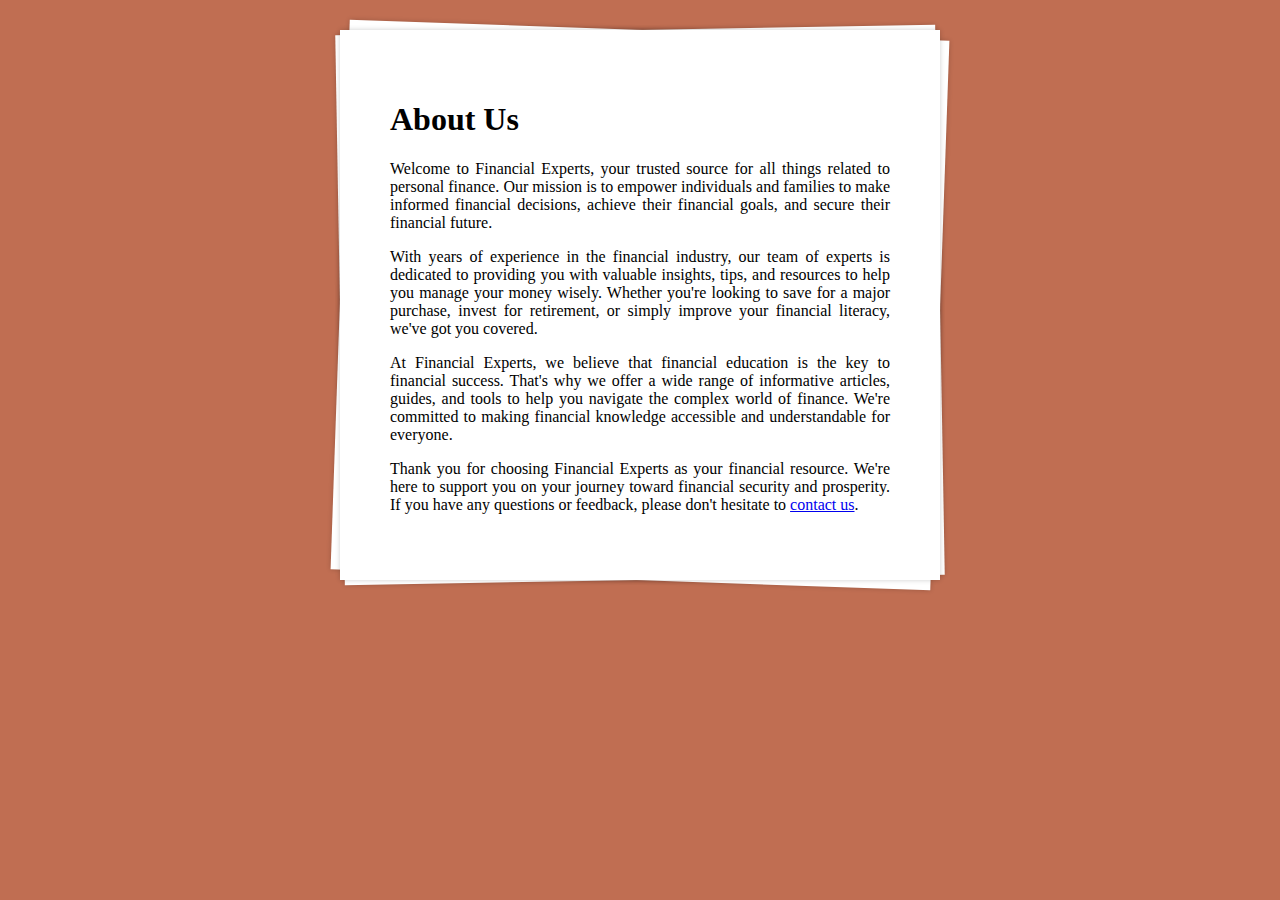
==== aboutus.html @ 8c9db741 "Added contact us and contact page" ====
<!DOCTYPE html>
<html lang="en">
<head>
    <meta charset="UTF-8">
    <meta http-equiv="X-UA-Compatible" content="IE=edge">
    <meta name="viewport" content="width=device-width, initial-scale=1.0">
    <title>About Us</title>
    <style>
        html {
            background: #C06E52;
        }

        article {
            position: relative;
            margin: 30px auto;
            padding: 50px;
            width: 500px;
            font-family: Georgia, 'Times New Roman', Times, serif;
            text-align: justify;
            background: #fff;
            box-shadow: 0 0 5px rgba(0, 0, 0, 0.2);
            position: relative;
        }

        article::after,
        article::before {
            content: ' ';
            display: block;

            position: absolute;
            top: 0;
            left: 0;
            width: 100%;
            height: 100%;
            background: inherit;
            box-shadow: inherit;
            z-index: -1;
            transform: rotate(2deg);
        }

        article::before {
            transform: rotate(-1deg);
        }
    </style>
</head>
<body>
    <article>
        <h1>About Us</h1>
        <p>Welcome to Financial Experts, your trusted source for all things related to personal finance. Our mission is to empower individuals and families to make informed financial decisions, achieve their financial goals, and secure their financial future.</p>
        <p>With years of experience in the financial industry, our team of experts is dedicated to providing you with valuable insights, tips, and resources to help you manage your money wisely. Whether you're looking to save for a major purchase, invest for retirement, or simply improve your financial literacy, we've got you covered.</p>
        <p>At Financial Experts, we believe that financial education is the key to financial success. That's why we offer a wide range of informative articles, guides, and tools to help you navigate the complex world of finance. We're committed to making financial knowledge accessible and understandable for everyone.</p>
        <p>Thank you for choosing Financial Experts as your financial resource. We're here to support you on your journey toward financial security and prosperity. If you have any questions or feedback, please don't hesitate to <a href="contact.html">contact us</a>.</p>
    </article>
</body>
</html>
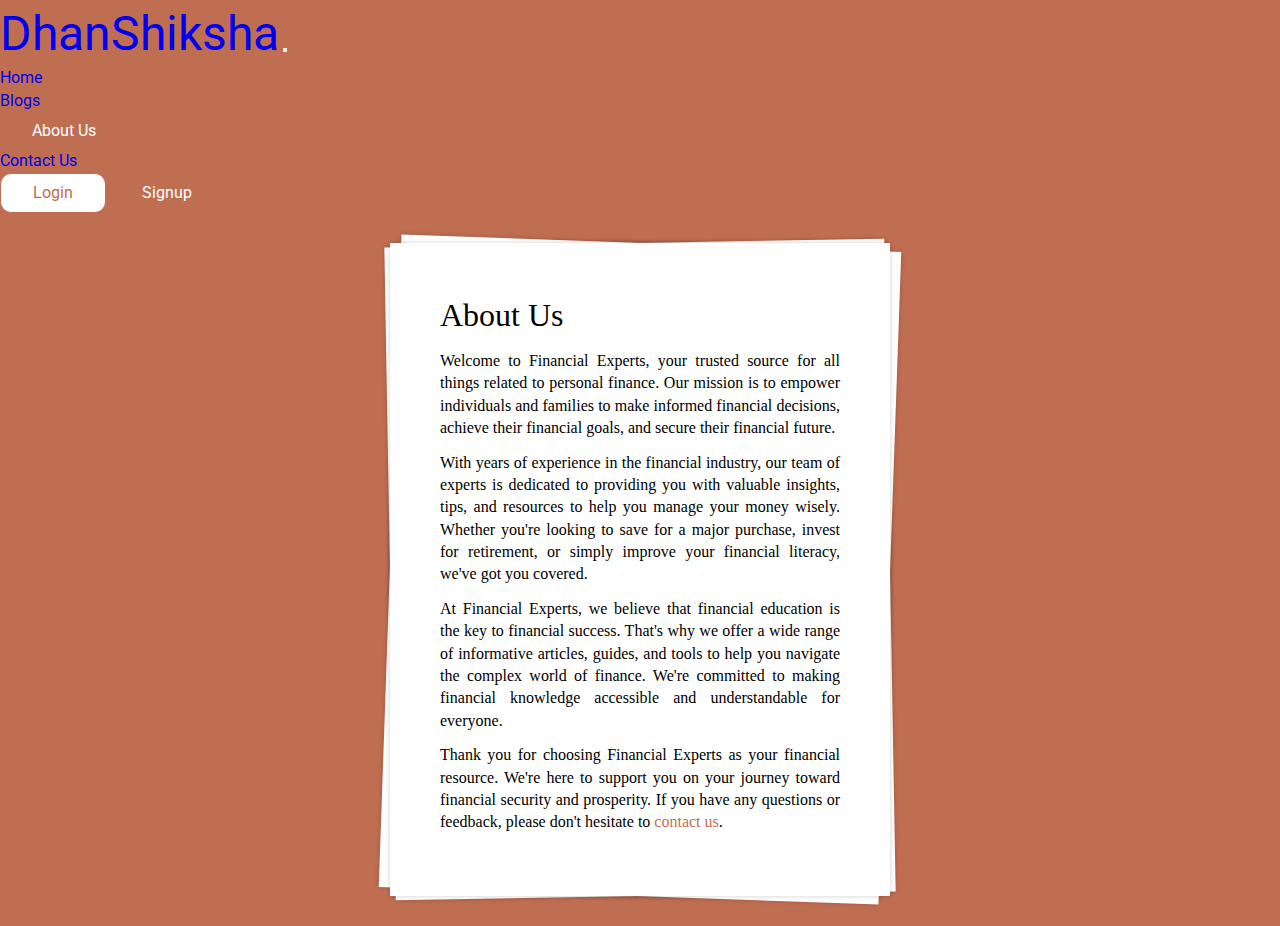
==== commit b3cd314f: "modified showcase ofupi contact of home and about us" ====
--- a/aboutus.html
+++ b/aboutus.html
@@ -4,52 +4,52 @@
     <meta charset="UTF-8">
     <meta http-equiv="X-UA-Compatible" content="IE=edge">
     <meta name="viewport" content="width=device-width, initial-scale=1.0">
-    <title>About Us</title>
-    <style>
-        html {
-            background: #C06E52;
-        }
+    <title>DhanShiksha</title>
 
-        article {
-            position: relative;
-            margin: 30px auto;
-            padding: 50px;
-            width: 500px;
-            font-family: Georgia, 'Times New Roman', Times, serif;
-            text-align: justify;
-            background: #fff;
-            box-shadow: 0 0 5px rgba(0, 0, 0, 0.2);
-            position: relative;
-        }
+    <!--BOOTSTRAP CSS-->
+    <link href="https://cdn.jsdelivr.net/npm/bootstrap@5.0.2/dist/css/bootstrap.min.css" rel="stylesheet" integrity="sha384-EVSTQN3/azprG1Anm3QDgpJLIm9Nao0Yz1ztcQTwFspd3yD65VohhpuuCOmLASjC" crossorigin="anonymous">
 
-        article::after,
-        article::before {
-            content: ' ';
-            display: block;
+    <!-- VENDOR CSS -->
+    <link rel="stylesheet" href="https://cdnjs.cloudflare.com/ajax/libs/font-awesome/4.7.0/css/font-awesome.css" integrity="sha512-5A8nwdMOWrSz20fDsjczgUidUBR8liPYU+WymTZP1lmY9G6Oc7HlZv156XqnsgNUzTyMefFTcsFH/tnJE/+xBg==" crossorigin="anonymous" referrerpolicy="no-referrer"/>
 
-            position: absolute;
-            top: 0;
-            left: 0;
-            width: 100%;
-            height: 100%;
-            background: inherit;
-            box-shadow: inherit;
-            z-index: -1;
-            transform: rotate(2deg);
-        }
+    <!-- PROJECT LEVEL CSS -->
+    <link rel="stylesheet" href="CSS/others.css">
+    <link rel="stylesheet" href="CSS/main.css">
+</head>
+<body class="primary-body">
+    <nav class="navbar fixed-top navbar-expand-lg navbar-dark bg-dark">
+        <div class="container-fluid">
+          <a id="Logo" class="navbar-brand" href="index.html">DhanShiksha</a>
+          <button class="navbar-toggler" type="button" data-bs-toggle="collapse" data-bs-target="#navbarNav" aria-controls="navbarNav" aria-expanded="false" aria-label="Toggle navigation">
+            <span class="navbar-toggler-icon"></span>
+          </button>
+          <div class="collapse navbar-collapse" id="navbarNav">
+            <ul class="navbar-nav">
+              <li class="nav-item">
+                <a class="nav-link" aria-current="page" href="index.html">Home</a>
+              </li>
+              <li class="nav-item">
+                <a class="nav-link" href="blog.html">Blogs</a>
+              </li>
+              <li class="nav-item">
+                <a class="btn btn-primary" href="aboutus.html">About Us</a>
+              </li>
+              <li class="nav-item">
+                <a class="nav-link" href="index.html #contactUs">Contact Us</a>
+              </li>
+            </ul>
+          </div>
+          <a href="login.html" class="btn btn-white m-1">Login</a>
+          <a href="signup.html" class="btn btn-primary m-1">Signup</a>
+        </div>
+    </nav>
 
-        article::before {
-            transform: rotate(-1deg);
-        }
-    </style>
-</head>
-<body>
-    <article>
+    <article class="article-section">
         <h1>About Us</h1>
         <p>Welcome to Financial Experts, your trusted source for all things related to personal finance. Our mission is to empower individuals and families to make informed financial decisions, achieve their financial goals, and secure their financial future.</p>
         <p>With years of experience in the financial industry, our team of experts is dedicated to providing you with valuable insights, tips, and resources to help you manage your money wisely. Whether you're looking to save for a major purchase, invest for retirement, or simply improve your financial literacy, we've got you covered.</p>
         <p>At Financial Experts, we believe that financial education is the key to financial success. That's why we offer a wide range of informative articles, guides, and tools to help you navigate the complex world of finance. We're committed to making financial knowledge accessible and understandable for everyone.</p>
-        <p>Thank you for choosing Financial Experts as your financial resource. We're here to support you on your journey toward financial security and prosperity. If you have any questions or feedback, please don't hesitate to <a href="contact.html">contact us</a>.</p>
+        <p>Thank you for choosing Financial Experts as your financial resource. We're here to support you on your journey toward financial security and prosperity. If you have any questions or feedback, please don't hesitate to <a href="index.html #contactUs">contact us</a>.</p>
     </article>
 </body>
 </html>
--- a/CSS/others.css
+++ b/CSS/others.css
@@ -0,0 +1,107 @@
+:root {
+    --primary-color: #C06E52;
+    --dark-color: #333;
+    --white-color: #FFF;
+}
+
+#blog-showcase {
+    background: #333 url('../images/blog.jpeg') no-repeat center center;
+    background-size: cover;
+    color: #FFF;
+    height: 100vh;
+}
+
+#bank-showcase {
+    background: #333 url('../images/bank.jpg') no-repeat center center;
+    background-size: cover;
+    color: #FFF;
+    height: 100vh;
+}
+
+.primary-section {
+    background-color:  #C06E52;
+}
+
+.m-heading {
+    font-size: 2rem;
+    margin-bottom: .75rem;
+    line-height: 1.1;
+}
+
+.faq-items {
+    margin-top: 2rem;
+}
+
+.faq-item {
+    background-color: var(--primary-color);
+    color: var(--white-color);
+    padding: 1rem;
+    border-radius: 5px;
+    margin-bottom: 1rem;
+    box-shadow: 0 2px 4px rgba(0, 0, 0, 0.1);
+    border: var(--white-color) 1px solid ;
+}
+
+.faq-item h4 {
+    font-size: 1.2rem;
+    font-weight: 500;
+    margin-bottom: 0.5rem;
+}
+
+.faq-item p {
+    font-size: 1rem;
+}
+
+.faq-items {
+    display: grid;
+    grid-template-columns: auto auto auto;
+    grid-gap: 1rem;
+}
+
+.gpay-showcase {
+    background: #333 url('../images/upi-image.jpg') no-repeat center center;
+    background-size: cover;
+    color: #FFF;
+    height: 100vh;
+}
+
+.article-section {
+    position: relative;
+    margin: 30px auto;
+    padding: 50px;
+    width: 500px;
+    font-family: Georgia, 'Times New Roman', Times, serif;
+    text-align: justify;
+    background: #fff;
+    box-shadow: 0 0 5px rgba(0, 0, 0, 0.2);
+    position: relative;
+}
+
+.article-section::after,
+.article-section::before {
+    content: ' ';
+    display: block;
+
+    position: absolute;
+    top: 0;
+    left: 0;
+    width: 100%;
+    height: 100%;
+    background: inherit;
+    box-shadow: inherit;
+    z-index: -1;
+    transform: rotate(2deg);
+}
+
+.article-section::before {
+    transform: rotate(-1deg);
+}
+
+.article-section p>a:link,
+.article-section p>a:visited {
+    color: var(--primary-color);
+}
+
+.primary-body {
+    background-color: var(--primary-color);
+}--- a/CSS/main.css
+++ b/CSS/main.css
@@ -0,0 +1,346 @@
+@import url('https://fonts.googleapis.com/css2?family=PT+Serif:wght@400;700&family=Roboto:wght@100;300;400;500;700;900&display=swap');
+
+:root {
+    --primary-color: #C06E52;
+    --dark-color: #333;
+    --white-color: #FFF;
+}
+
+* {
+    margin: 0;
+    padding: 0;
+    box-sizing: border-box;
+}
+
+body {
+    font-family: 'Roboto' , sans-serif;
+    line-height: 1.4;
+}
+
+img {
+    max-width: 100%;
+}
+
+a {
+    text-decoration: none;
+}
+
+ul {
+    list-style: none;
+}
+
+p {
+    margin: .75rem 0;
+}
+
+h1, h2, h3, h4, h5, h6 {
+    font-weight: 500;
+}
+
+
+.py-1 {
+    padding: 1.5rem 0;
+}
+
+.py-2 {
+    padding: 2rem 0;
+}
+
+.py-3 {
+    padding: 3rem 0;
+}
+
+.p-1 {
+    padding: 1.5rem;
+}
+
+.p-2 {
+    padding: 2rem;
+}
+
+.p-3 {
+    padding: 3rem;
+}
+
+textarea {
+    resize: vertical;
+}
+
+ul.list li {
+    padding: .7rem 0;
+    border-bottom: dotted 1px #808080;
+}
+
+.text-center {
+    text-align: center;
+}
+
+.primary-color {
+    color: var(--primary-color);
+}
+.btn {
+    display: inline-block;
+    border: none;
+    padding: .5rem 2rem;
+    border-radius: .7rem;
+    transition: background .3s;
+}
+
+.btn:hover {
+    cursor: pointer;
+}
+
+.btn-primary {
+    background-color: var(--primary-color);
+    color: var(--white-color);
+}
+.btn-primary:link,
+.btn-primary:visited {
+    color: var(--white-color);
+    background-color: var(--primary-color);
+}
+
+.btn-dark {
+    background-color: var(--dark-color);
+    color: var(--white-color);
+}
+
+.btn-dark:hover {
+    background-color: var(--white-color);
+    color: var(--dark-color);
+    transition: .3s;
+}
+
+.btn-primary:hover {
+    background-color: var(--white-color);
+    color: var(--primary-color);
+    border: 1px solid var(--primary-color);
+    transition: .3s;
+}
+
+.btn-white {
+    background-color: var(--white-color);
+    color: var(--primary-color);
+    border: 1px solid var(--primary-color);
+}
+
+.btn-white:hover {
+    background-color: var(--primary-color);
+    color: var(--white-color);
+    transition: .3s;
+}
+
+.container {
+    width: 1100px;
+    margin: 0 auto;
+    padding: 0 2rem;
+}
+
+/* .scheme {
+    background: #333 url('../images/schemes_2.jpg') no-repeat center center;
+    background-size: contain;
+    background-color: white;
+    color: #FFF;
+    height: 100vh; /*vh - viewport height vw - viewport width
+} */
+
+.scheme {
+    /* margin: 40px; */
+    /* padding: 40px; */
+    background-color: #F4F4F4;
+    display: flex;
+    justify-content: space-around;
+}
+
+.para {
+    
+    margin-left: 110px;
+    margin-right: 100px;
+    /* margin-top: 50px;
+    margin-bottom: 50px; */
+    padding-top: 50px;
+    padding-bottom: 50px;
+}
+
+.para1 {
+    height: 172px;
+    background-color: #157821;
+    color: white;
+}
+
+.image1{
+    margin-top: 150px;
+    margin-left: 100px;
+    height: 50%;
+}
+
+.image2{
+    margin-right: 80px;
+    height: 50%;
+    width: 40%;
+}
+
+.edu {
+    display: flex;
+    justify-content: space-around;
+    margin: 40px;
+    padding: 30px;
+}
+
+.image {
+    width:70%;
+    margin-left: 170px;
+}
+
+.navbar-brand {
+    font-size: 3rem;
+}
+.showcase {
+    background: #333 url('../images/showcase.jpg') no-repeat center center;
+    background-size: cover;
+    color: var(--white-color);
+    height: 100vh; /*vh - viewport height vw - viewport width*/
+}
+
+.showcase-content {
+    display: flex;
+    flex-direction: column;
+    height: 100%;
+    justify-content: center;
+    background-color: rgba(0 , 0 , 0 , 0.5);
+}
+
+.showcase-content h2{
+    font-size: 4rem;
+    margin-bottom: 2rem;
+}
+
+.page-section {
+    padding: 40px 0;
+}
+
+.lead {
+    font-size: 1.3rem;
+    margin-bottom: 1rem;
+}
+
+.l-heading {
+    font-size: 4rem;
+    margin-bottom: 1rem;
+    line-height: 1.1;
+}
+
+.m-heading {
+    font-size: 2.5rem;
+    margin-bottom: 0.75rem;
+    line-height: 1.1;
+}
+
+#who {
+    display: flex;
+}
+
+#who>div {
+    flex: 1;
+}
+
+#who .who-img {
+    background: url('../images/who-img.webp') no-repeat center center;
+    background-size: cover;
+}
+
+
+.section-heading {
+    font-size: 1.8rem;
+    margin-bottom: 2rem;
+}
+
+.items {
+    display: flex;
+    flex: 1;
+}
+.items .item {
+    margin: 0 1rem;
+    padding: 2rem;
+    border-radius: .5rem;
+    transition: all .3s;
+}
+.items .item>a {
+    color: var(--dark-color);
+}
+
+.items .item h4 {
+    font-size: 1.5rem;
+}
+
+.items .item i,
+.items .item h4 {
+    margin-bottom: 1rem;
+}
+
+.items .item i {
+    width: 60px;
+    height: 60px;
+    background-color: var(--primary-color);
+    color: var(--white-color);
+    line-height: 60px;
+    border-radius: 100%;
+}
+
+#what .items .item:hover {
+    background-color: var(--primary-color);
+    color: var(--white-color);
+    cursor: pointer;
+}
+
+.items .item:hover i {
+    background-color: var(--white-color);
+    color: var(--primary-color);
+}
+.items .item:hover a {
+    color: var(--white-color);
+}
+
+.dark-section {
+    background-color: var(--dark-color);
+    color: var(--white-color);
+}
+
+.mb-1 {
+    margin-bottom: 1rem;
+}
+
+.primary-section {
+    background-color: var(--primary-color);
+    color: var(--white-color);
+}
+
+.footer-content {
+    background-color: var(--dark-color);
+    width: 100%;
+    color: var(--white-color);
+    height: 100px;
+}
+
+.footer-content p {
+    line-height: 100px;
+}
+
+::-webkit-scrollbar {
+    width: 12px;
+}
+::-webkit-scrollbar-track {
+    /* background-color: #333; */
+    box-shadow: inset 0 0 6px rgba(0 , 0 , 0 , 0.5);
+}
+::-webkit-scrollbar-thumb {
+    background-color: var(--primary-color);
+    border-radius: 10px;
+}
+::-webkit-scrollbar-thumb:window-inactive {
+    background-color: rgba(200, 70, 48, 0.5);
+}
+
+::selection {
+    background-color: rgba(200, 70, 48, 0.5);
+}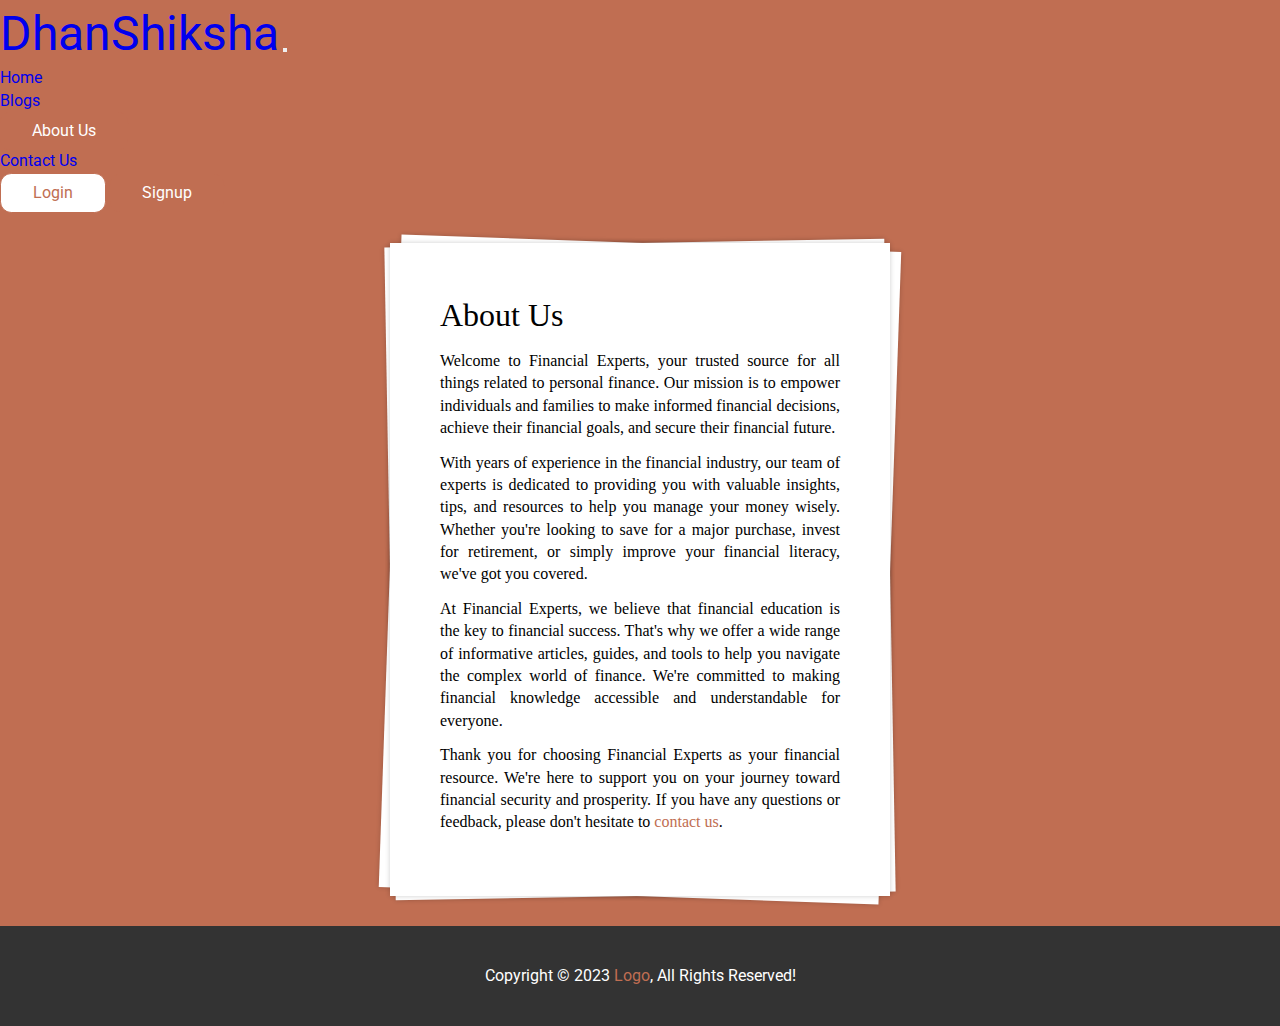
==== commit 07456407: "add footer to aboutus and navbar and footer to schemes" ====
--- a/aboutus.html
+++ b/aboutus.html
@@ -51,5 +51,10 @@
         <p>At Financial Experts, we believe that financial education is the key to financial success. That's why we offer a wide range of informative articles, guides, and tools to help you navigate the complex world of finance. We're committed to making financial knowledge accessible and understandable for everyone.</p>
         <p>Thank you for choosing Financial Experts as your financial resource. We're here to support you on your journey toward financial security and prosperity. If you have any questions or feedback, please don't hesitate to <a href="index.html #contactUs">contact us</a>.</p>
     </article>
+    <footer class="footer-content text-center">
+        <p>
+            Copyright &copy; 2023 <span class="primary-color">Logo</span>, All Rights Reserved!
+        </p>
+    </footer>
 </body>
 </html>
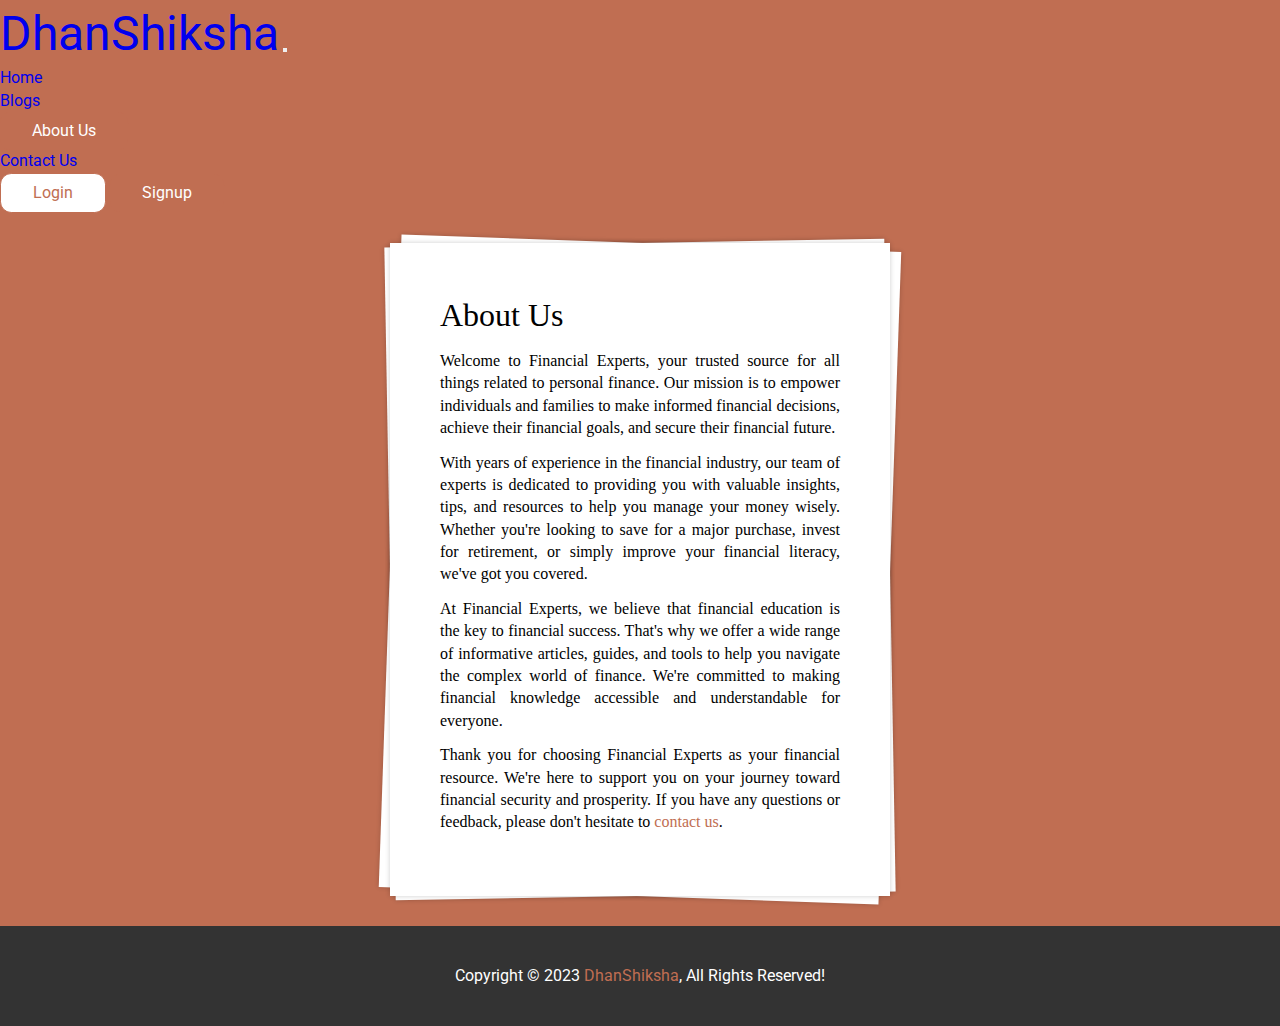
==== commit 089cd640: "modified footers of all pages" ====
--- a/aboutus.html
+++ b/aboutus.html
@@ -53,7 +53,7 @@
     </article>
     <footer class="footer-content text-center">
         <p>
-            Copyright &copy; 2023 <span class="primary-color">Logo</span>, All Rights Reserved!
+            Copyright &copy; 2023 <span class="primary-color">DhanShiksha</span>, All Rights Reserved!
         </p>
     </footer>
 </body>
--- a/CSS/main.css
+++ b/CSS/main.css
@@ -35,6 +35,10 @@
 
 h1, h2, h3, h4, h5, h6 {
     font-weight: 500;
+}
+
+h3 {
+    font-size: 50px;
 }
 
 
@@ -143,6 +147,10 @@
     color: #FFF;
     height: 100vh; /*vh - viewport height vw - viewport width
 } */
+
+#clients {
+    background-color: var(--primary-color);
+}
 
 .scheme {
     /* margin: 40px; */
@@ -251,8 +259,9 @@
 
 
 .section-heading {
-    font-size: 1.8rem;
-    margin-bottom: 2rem;
+    font-size: 50px;
+    margin-top: 35px;
+    margin-bottom: 30px;
 }
 
 .items {
@@ -301,6 +310,32 @@
     color: var(--white-color);
 }
 
+.con {
+    font-size: 35px;
+    margin-left: 10px;
+    /* margin: 20px; */
+    /* margin-top: 40px; */
+    margin-bottom: 40px;
+}
+
+.cont {
+    margin-left: 80px;
+    margin-right: 80px;
+    margin-bottom: 30px;
+}
+
+.common {
+    margin: 15px;
+}
+
+.col-sm-2 {
+    margin-left: 15px;
+}
+
+/* .Email{
+    color:  black;
+} */
+
 .dark-section {
     background-color: var(--dark-color);
     color: var(--white-color);
@@ -310,9 +345,10 @@
     margin-bottom: 1rem;
 }
 
-.primary-section {
-    background-color: var(--primary-color);
-    color: var(--white-color);
+#contactUs {
+    background-color: beige;
+    padding: 45px;
+    
 }
 
 .footer-content {
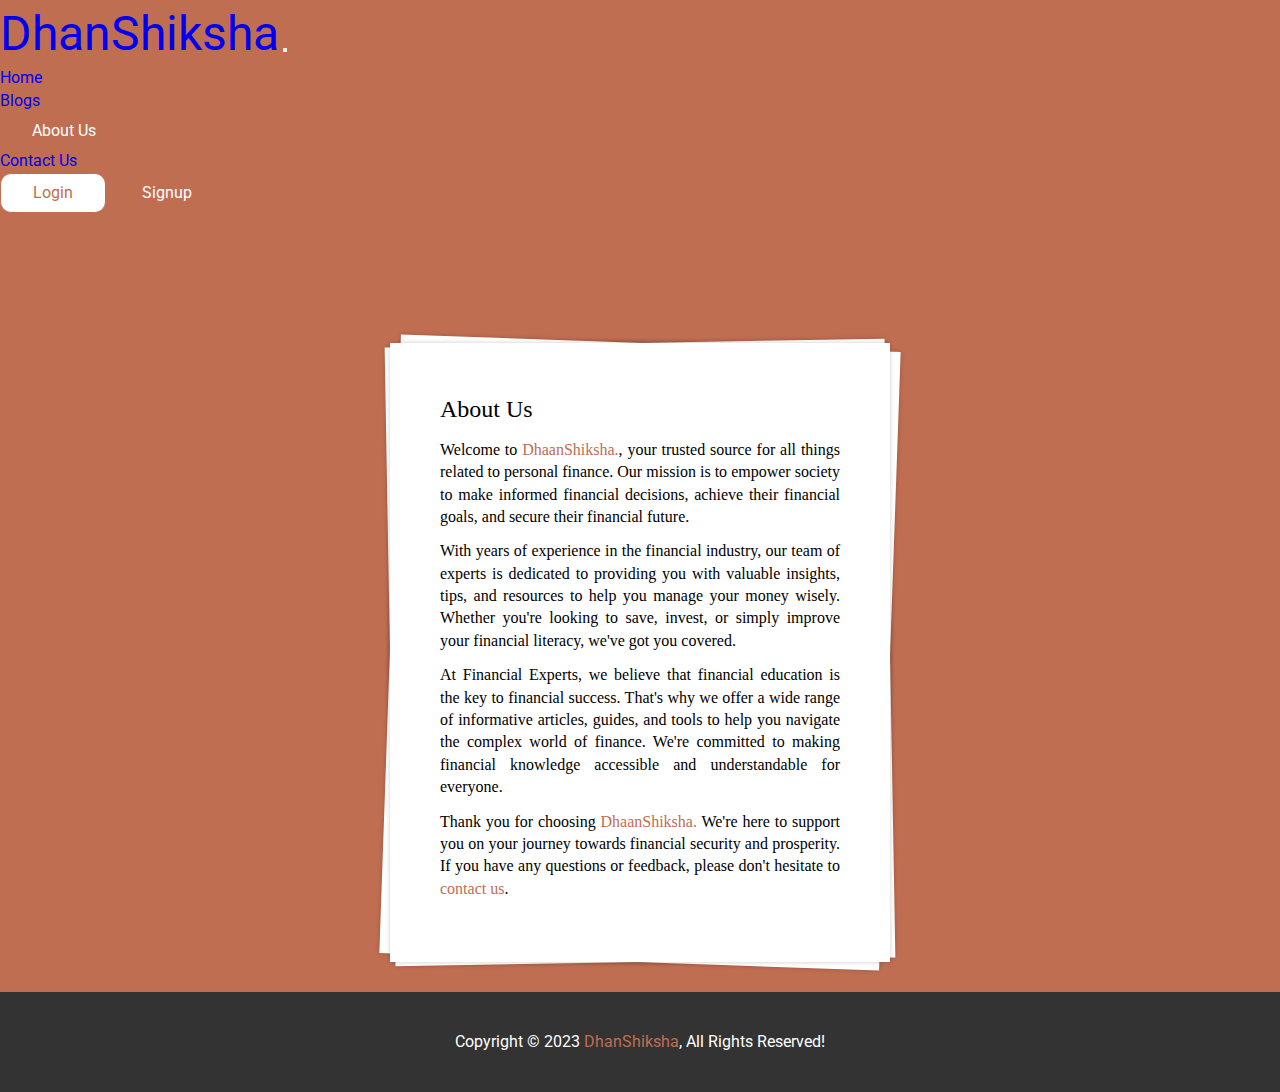
==== commit 278f31c0: "Updated and Finalized About-Us section" ====
--- a/aboutus.html
+++ b/aboutus.html
@@ -45,11 +45,11 @@
     </nav>
 
     <article class="article-section">
-        <h1>About Us</h1>
-        <p>Welcome to Financial Experts, your trusted source for all things related to personal finance. Our mission is to empower individuals and families to make informed financial decisions, achieve their financial goals, and secure their financial future.</p>
-        <p>With years of experience in the financial industry, our team of experts is dedicated to providing you with valuable insights, tips, and resources to help you manage your money wisely. Whether you're looking to save for a major purchase, invest for retirement, or simply improve your financial literacy, we've got you covered.</p>
+        <h2>About Us</h2>
+        <p>Welcome to <span class="primary-color">DhaanShiksha.</span>, your trusted source for all things related to personal finance. Our mission is to empower society to make informed financial decisions, achieve their financial goals, and secure their financial future.</p>
+        <p>With years of experience in the financial industry, our team of experts is dedicated to providing you with valuable insights, tips, and resources to help you manage your money wisely. Whether you're looking to save, invest, or simply improve your financial literacy, we've got you covered.</p>
         <p>At Financial Experts, we believe that financial education is the key to financial success. That's why we offer a wide range of informative articles, guides, and tools to help you navigate the complex world of finance. We're committed to making financial knowledge accessible and understandable for everyone.</p>
-        <p>Thank you for choosing Financial Experts as your financial resource. We're here to support you on your journey toward financial security and prosperity. If you have any questions or feedback, please don't hesitate to <a href="index.html #contactUs">contact us</a>.</p>
+        <p>Thank you for choosing <span class="primary-color">DhaanShiksha.</span> We're here to support you on your journey towards financial security and prosperity. If you have any questions or feedback, please don't hesitate to <a href="index.html #contactUs">contact us</a>.</p>
     </article>
     <footer class="footer-content text-center">
         <p>
--- a/CSS/others.css
+++ b/CSS/others.css
@@ -16,6 +16,7 @@
     background-size: cover;
     color: #FFF;
     height: 100vh;
+    margin-top: 93px;
 }
 
 .primary-section {
@@ -65,9 +66,17 @@
     height: 100vh;
 }
 
+.about-us{
+    background: #333 url('../images/upi-image.jpg') no-repeat center center;
+    background-size: cover;
+    color: #FFF;
+    height: 100vh;
+}
+
 .article-section {
     position: relative;
     margin: 30px auto;
+    margin-top: 130px;
     padding: 50px;
     width: 500px;
     font-family: Georgia, 'Times New Roman', Times, serif;
--- a/CSS/main.css
+++ b/CSS/main.css
@@ -204,10 +204,15 @@
     font-size: 3rem;
 }
 .showcase {
+    /* margin-top: ; */
     background: #333 url('../images/showcase.jpg') no-repeat center center;
     background-size: cover;
     color: var(--white-color);
     height: 100vh; /*vh - viewport height vw - viewport width*/
+}
+
+.gpay-showcase {
+    margin-top: 92px;
 }
 
 .showcase-content {
@@ -324,8 +329,8 @@
     margin-bottom: 30px;
 }
 
-.common {
-    margin: 15px;
+.ml-7 {
+    margin-left: 70px;
 }
 
 .col-sm-2 {
